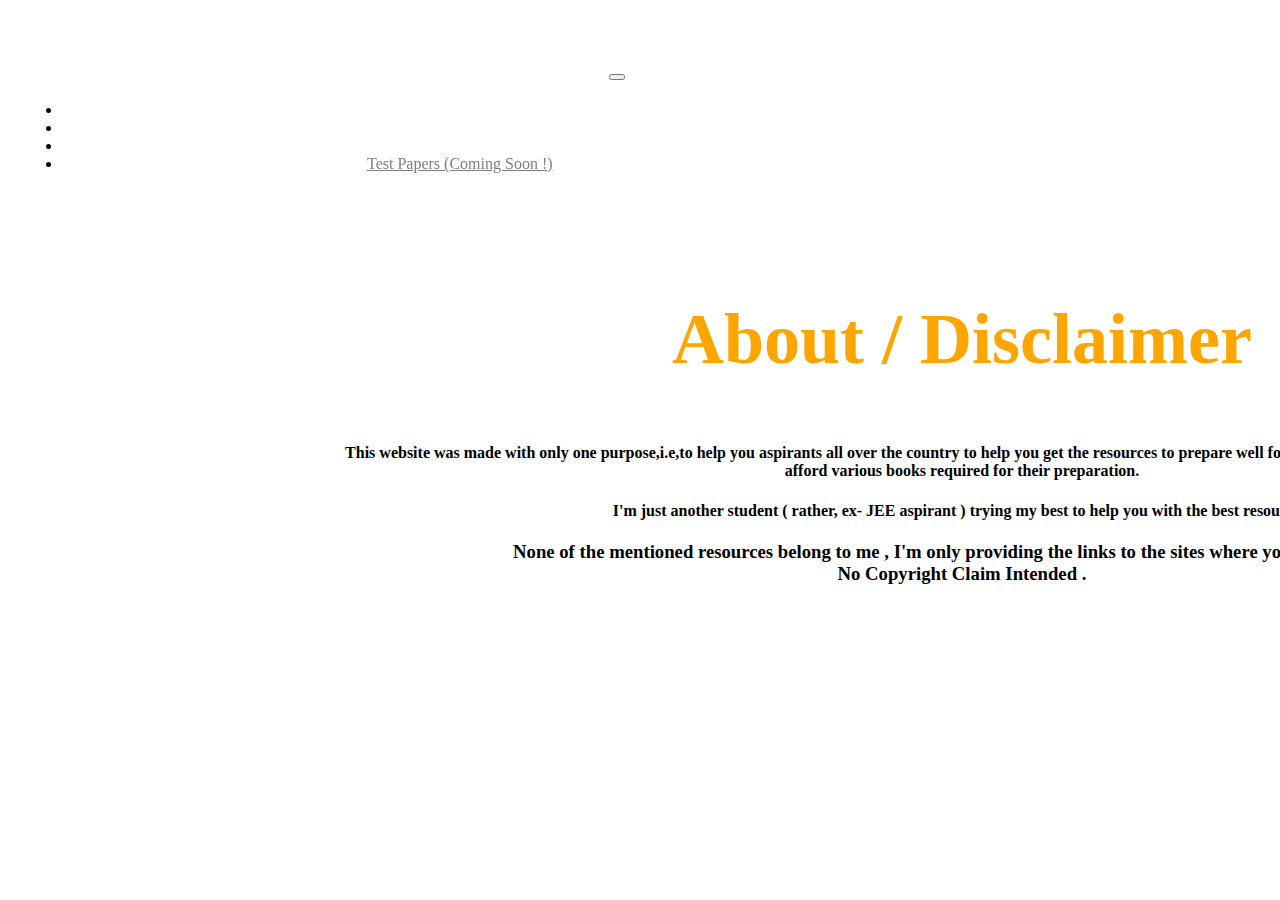
==== about.html @ 750dcd16 "Add files via upload" ====
<!DOCTYPE html>
<html lang="en" dir="ltr">
  <head>
    <meta charset="utf-8">

    <link href="https://cdn.jsdelivr.net/npm/bootstrap@5.0.2/dist/css/bootstrap.min.css" rel="stylesheet" integrity="sha384-EVSTQN3/azprG1Anm3QDgpJLIm9Nao0Yz1ztcQTwFspd3yD65VohhpuuCOmLASjC" crossorigin="anonymous">

    <title>Books</title>

    <link rel="stylesheet" href="styles.css">
    <script src="https://code.jquery.com/jquery-3.3.1.slim.min.js" integrity="sha384-q8i/X+965DzO0rT7abK41JStQIAqVgRVzpbzo5smXKp4YfRvH+8abtTE1Pi6jizo" crossorigin="anonymous"></script>
<script src="https://stackpath.bootstrapcdn.com/bootstrap/4.2.1/js/bootstrap.min.js" integrity="sha384-B0UglyR+jN6CkvvICOB2joaf5I4l3gm9GU6Hc1og6Ls7i6U/mkkaduKaBhlAXv9k" crossorigin="anonymous"></script>
  </head>
  <body>


    <nav class="navbar navbar-expand-lg navbar-light bg-dark" style=
    "padding-left: 14px;  padding-right:63px; position:fixed">
  <a id="titlename" class="navbar-brand" href="index.html">NERDY</a>
  <button id="navbutton" class="navbar-toggler" type="button" data-toggle="collapse" data-target="#navbarSupportedContent" aria-controls="navbarSupportedContent" aria-expanded="false" aria-label="Toggle navigation">
    <span class="navbar-toggler-icon"></span>
  </button>

  <div class="collapse navbar-collapse" id="navbarSupportedContent">
    <ul class="navbar-nav mr-auto">
      <li class="nav-item active" style="position: relative";>
        <a id="navhome" class="nav-link" href="index.html">Home <span class="sr-only"></span></a>
      </li>
      <li class="nav-item"  style="position: relative;">
        <a id="navabout" class="nav-link" href="about.html">About</a>
      </li>
      <li class="nav-item"style="position: relative;">
        <a  id="morebook" class="nav-link" href="contact.html">Didn't Get What You Wanted ?</a>
      </li>



      <li class="nav-item" style="padding-left:305px;">
        <a id="papers" class="nav-link disabled" href="#">Test Papers (Coming Soon !)</a>
      </li>
    </ul>

  </div>
  </nav>


  <section class="about">
    <div id="about-cont" class="container">
  <div class="row">

    <div class="col-md-6" style="position: relative;
      top: 250px;
      left: 322px;
      text-align: center;">
  <h1 class="aboutcontent">About / Disclaimer</h1>
  <h4 class="abouth4"> This website was made with only one purpose,i.e,to help you aspirants all over the country to help you get the resources
      to prepare well for the exams. Also to help students who can't afford various books required for their preparation.</h4>
      <h4 class="abouth4">I'm just another student ( rather, ex- JEE aspirant ) trying my best to help you with the best resources.  </h4>
      <h3 class="abouth3"> None of the mentioned resources belong to me , I'm only providing the links to the sites where you can find them. <br>No Copyright Claim Intended . </h3>
    </div>

  </div>

    </div>
  </section>
---- styles.css ----
.navbar-brand{
  font-weight: bold;
  font-family:fantasy;
  font-size: 2rem;
  padding-right: 469px;
  color: white;

}

body{
  overflow-x:  hidden;
}

#titlename{
  color: white;
}
#navbrand{
  color: white;
}

#navhome {
  color: white;
}
#navabout{
  color: white;
}
#morebook{
  color: white;
}
#papers{
  color: grey;
}

.main{
  background-image: url('science5.jpg');
  height: 100vh;
  width: 100%;
  background-size: cover;
  background-repeat: no-repeat;
  background-position: 50% 50%;
}

h1{
  color: orange;
  font-weight: bolder;
  font-size: 4.5rem;
  padding-bottom: 15px;
}

h2{
  color: #aaff80;
  font-weight: bolder;
  padding-bottom: 10px;
}
h5{
  color: white;
  font-style: oblique;
}

#btn1{
  padding-left: 60px;
  padding-right: 60px;
}

#btn2{
  padding-left: 60px;
  padding-right: 60px;

}

.foot{
  color: white;
  font-size: 1rem;
  padding-top: 12px;
}

.footer{
  background-color: black;
}





@media only screen and (max-width:750px) {

  body{
    overflow-x: hidden;
  }

  .indexh1{
    position: relative;
    left: -297px;
  }

  .indexh2{
    position: relative;
    left: -297px;
  }
  .indexh5{
    position: relative;
    left: -297px;
  }
#btn1 {
  position: relative;
  left: -297px;
}
#btn2{
  position: relative;
  left: -297px;
}
.aboutcontent{
  position: relative;
  left: -297px;
}
.abouth4{
  position: relative;
  left: -297px;
  margin-bottom: 20px;
}
.abouth3{
  position: relative;
  left: -297px;
  margin-bottom: 10px;
}
.subh3{
  position: relative;
  left: -297px;
}
.subh6{
  position: relative;
  left: -297px;
}
.subp{
  position: relative;
  left: -297px;
}


#navbutton{
  background-color: white;
}
#navbutton:hover{
  border:2px solid black;
}
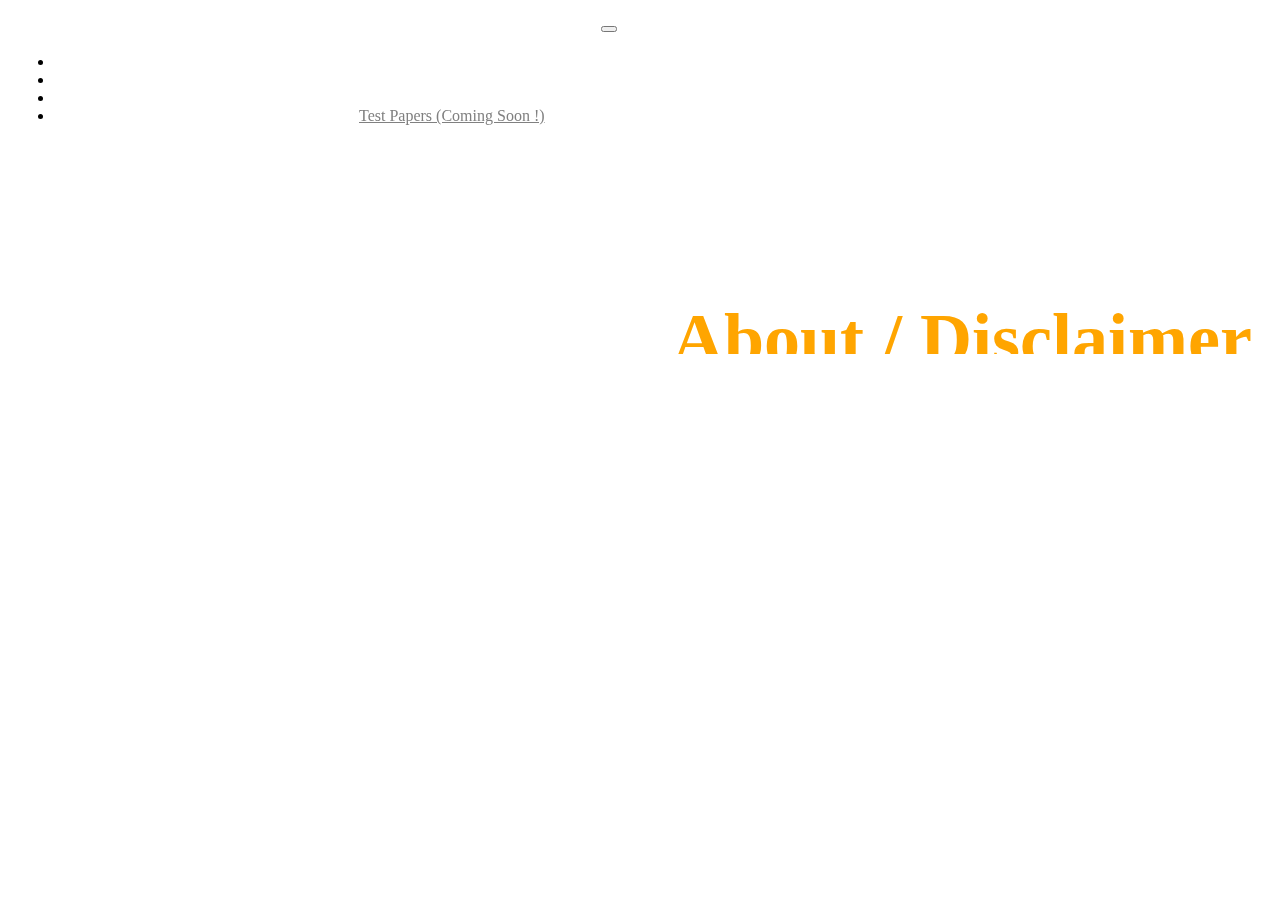
==== commit 723c2793: "Update about.html" ====
--- a/about.html
+++ b/about.html
@@ -2,6 +2,8 @@
 <html lang="en" dir="ltr">
   <head>
     <meta charset="utf-8">
+    <meta name="viewport" content="width=device-width,initial-scale=1.0">
+    <meta http-equiv ="X-UA-Compatible" content="IE-edge"/>
 
     <link href="https://cdn.jsdelivr.net/npm/bootstrap@5.0.2/dist/css/bootstrap.min.css" rel="stylesheet" integrity="sha384-EVSTQN3/azprG1Anm3QDgpJLIm9Nao0Yz1ztcQTwFspd3yD65VohhpuuCOmLASjC" crossorigin="anonymous">
 
--- a/styles.css
+++ b/styles.css
@@ -1,3 +1,7 @@
+html{
+  overflow-x:hidden;
+}
+
 .navbar-brand{
   font-weight: bold;
   font-family:fantasy;
@@ -7,8 +11,15 @@
 
 }
 
+#navbutton{
+ 
+}
+
 body{
   overflow-x:  hidden;
+    width: 100%;
+    padding: 0;
+    margin: 0;
 }
 
 #titlename{
@@ -84,22 +95,22 @@
 
 @media only screen and (max-width:750px) {
 
-  body{
+ htnml, body{
     overflow-x: hidden;
   }
 
   .indexh1{
     position: relative;
-    left: -297px;
+    left: -308px;
   }
 
   .indexh2{
     position: relative;
-    left: -297px;
+    left: -318px;
   }
   .indexh5{
     position: relative;
-    left: -297px;
+    left: -320px;
   }
 #btn1 {
   position: relative;
@@ -139,6 +150,7 @@
 
 #navbutton{
   background-color: white;
+  
 }
 #navbutton:hover{
   border:2px solid black;
